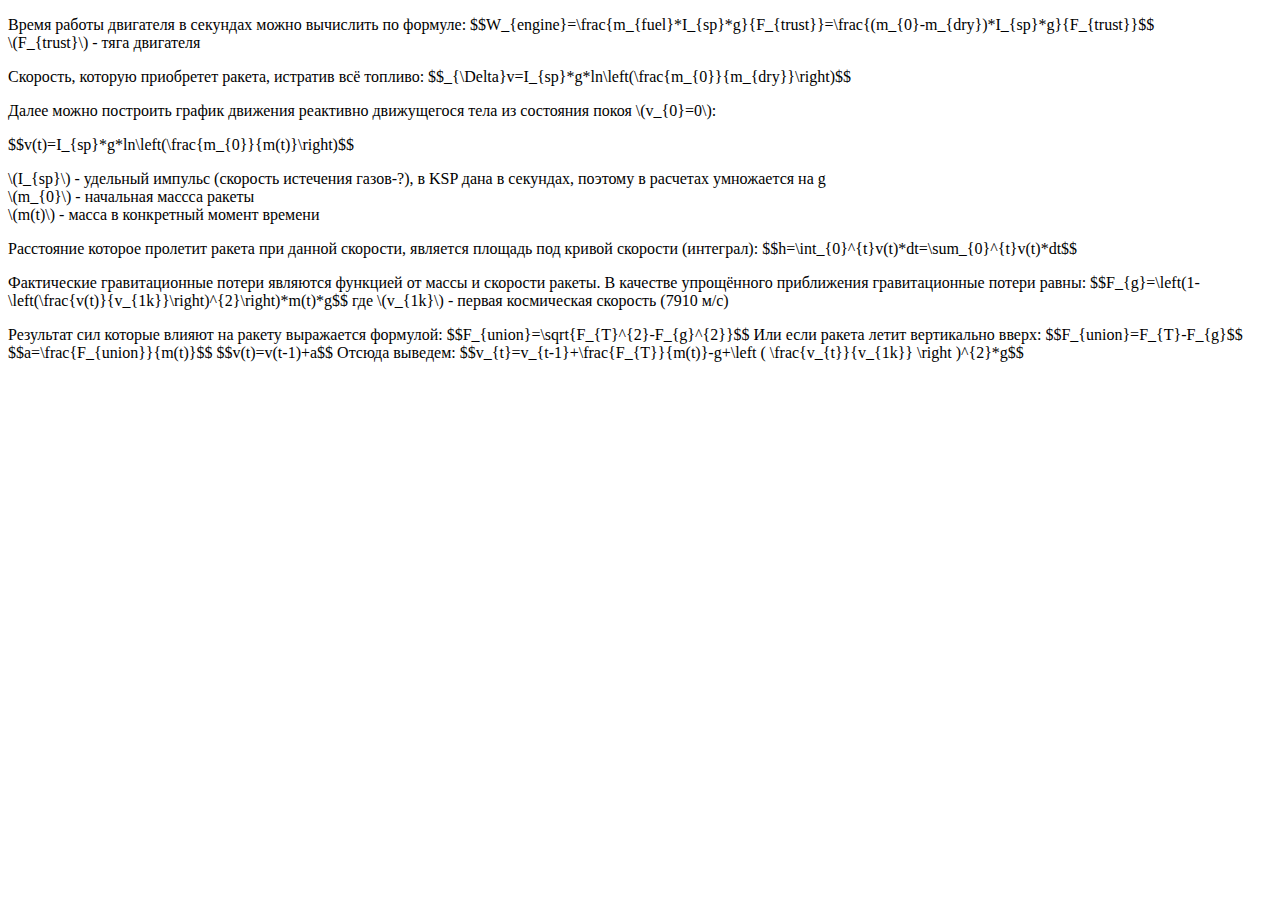
==== web/kerbal.html @ 94d87ded "Update kerbal.html" ====
<!DOCTYPE html>
<html lang="en" dir="ltr">
    <head>
        <meta charset="utf-8">
        <title>KSP</title>
        <!-- подключаем скрипт с MathJax -->
        <script src="https://cdn.mathjax.org/mathjax/latest/MathJax.js?config=TeX-AMS-MML_HTMLorMML" type="text/javascript"></script>
        <link href="images/favicon.png" rel="shortcut icon" type="image/png">
    </head>
    <body>
        <p>Время работы двигателя в секундах можно вычислить по формуле:
        $$W_{engine}=\frac{m_{fuel}*I_{sp}*g}{F_{trust}}=\frac{(m_{0}-m_{dry})*I_{sp}*g}{F_{trust}}$$ <br>
        \(F_{trust}\) - тяга двигателя</p>
        <p>Скорость, которую приобретет ракета, истратив всё топливо:
        $$_{\Delta}v=I_{sp}*g*ln\left(\frac{m_{0}}{m_{dry}}\right)$$</p>
        <p>Далее можно построить график движения реактивно движущегося тела из состояния покоя \(v_{0}=0\):</p>
        <p>$$v(t)=I_{sp}*g*ln\left(\frac{m_{0}}{m(t)}\right)$$</p>
        <p>\(I_{sp}\) - удельный импульс (скорость истечения газов-?), в KSP дана в секундах, поэтому в расчетах умножается на g<br>
        \(m_{0}\) - начальная массса ракеты<br>
        \(m(t)\) - масса в конкретный момент времени</p>
        <p>Расстояние которое пролетит ракета при данной скорости, является площадь под кривой скорости (интеграл):
        $$h=\int_{0}^{t}v(t)*dt=\sum_{0}^{t}v(t)*dt$$</p>
        <p>Фактические гравитационные потери являются функцией от массы и скорости ракеты. В качестве упрощённого приближения гравитационные потери равны:
        $$F_{g}=\left(1-\left(\frac{v(t)}{v_{1k}}\right)^{2}\right)*m(t)*g$$
        где \(v_{1k}\) - первая космическая скорость (7910 м/с)</p>
        <p>Результат сил которые влияют на ракету выражается формулой:
            $$F_{union}=\sqrt{F_{T}^{2}-F_{g}^{2}}$$
        Или если ракета летит вертикально вверх:
        $$F_{union}=F_{T}-F_{g}$$
        $$a=\frac{F_{union}}{m(t)}$$
        $$v(t)=v(t-1)+a$$
        Отсюда выведем:
        $$v_{t}=v_{t-1}+\frac{F_{T}}{m(t)}-g+\left ( \frac{v_{t}}{v_{1k}} \right )^{2}*g$$</p>
    </body>
</html>
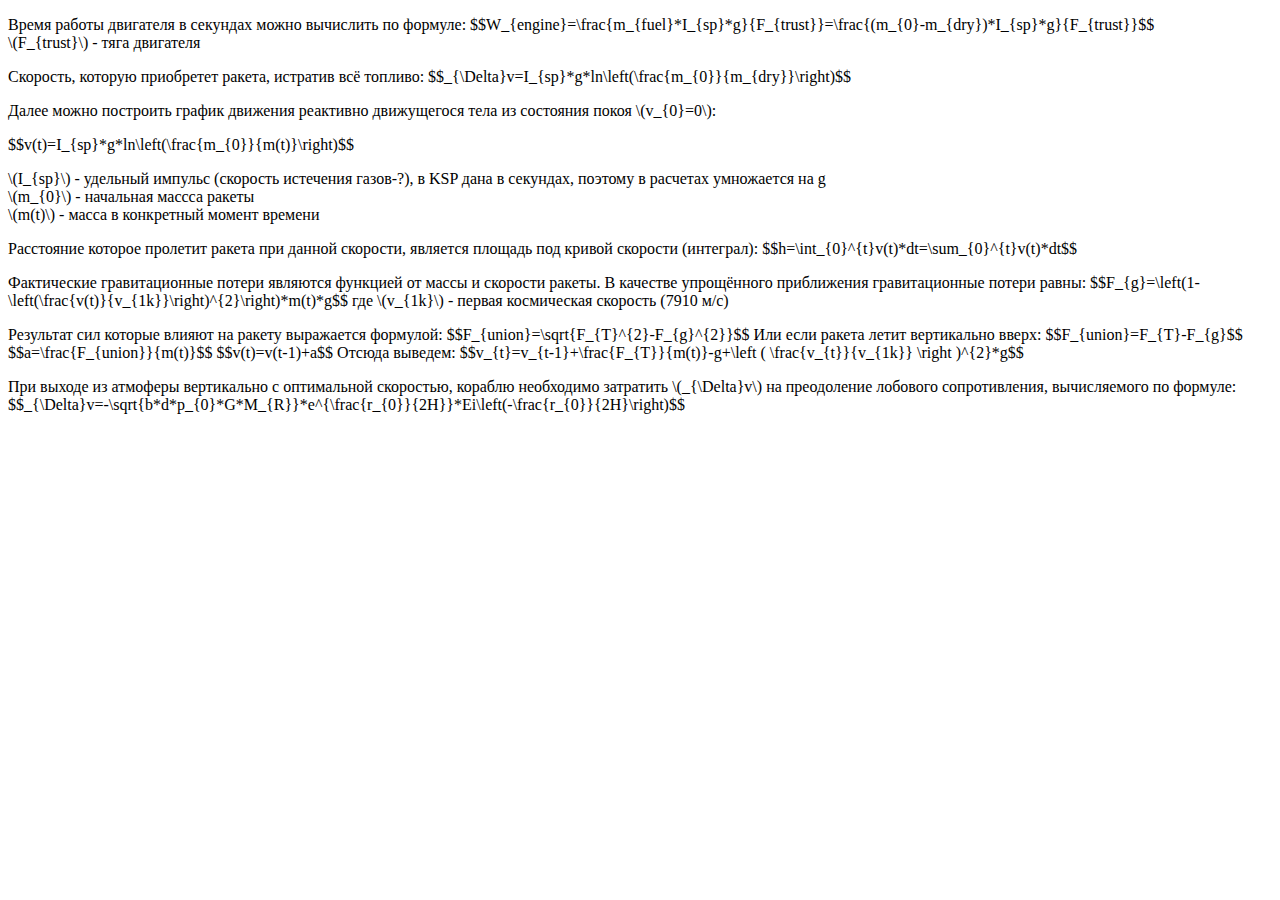
==== commit 446cbbf0: "Update kerbal.html" ====
--- a/web/kerbal.html
+++ b/web/kerbal.html
@@ -31,5 +31,8 @@
         $$v(t)=v(t-1)+a$$
         Отсюда выведем:
         $$v_{t}=v_{t-1}+\frac{F_{T}}{m(t)}-g+\left ( \frac{v_{t}}{v_{1k}} \right )^{2}*g$$</p>
+        <p>При выходе из атмоферы вертикально с оптимальной скоростью, кораблю необходимо затратить \(_{\Delta}v\) на преодоление лобового сопротивления, вычисляемого по формуле:
+        $$_{\Delta}v=-\sqrt{b*d*p_{0}*G*M_{R}}*e^{\frac{r_{0}}{2H}}*Ei\left(-\frac{r_{0}}{2H}\right)$$
+        </p>
     </body>
 </html>
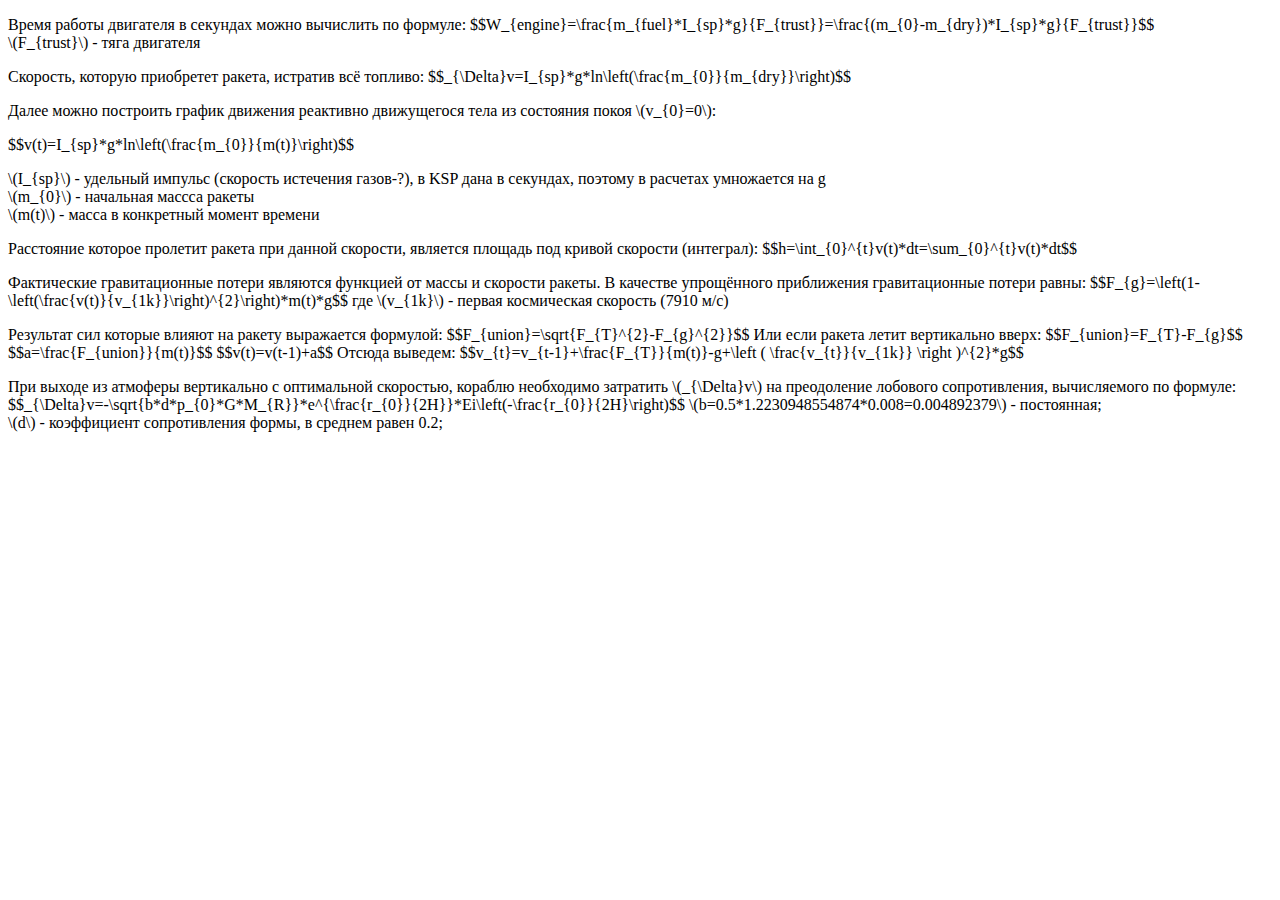
==== commit 896f52ed: "Update kerbal.html" ====
--- a/web/kerbal.html
+++ b/web/kerbal.html
@@ -33,6 +33,8 @@
         $$v_{t}=v_{t-1}+\frac{F_{T}}{m(t)}-g+\left ( \frac{v_{t}}{v_{1k}} \right )^{2}*g$$</p>
         <p>При выходе из атмоферы вертикально с оптимальной скоростью, кораблю необходимо затратить \(_{\Delta}v\) на преодоление лобового сопротивления, вычисляемого по формуле:
         $$_{\Delta}v=-\sqrt{b*d*p_{0}*G*M_{R}}*e^{\frac{r_{0}}{2H}}*Ei\left(-\frac{r_{0}}{2H}\right)$$
+        \(b=0.5*1.2230948554874*0.008=0.004892379\) - постоянная;<br>
+        \(d\) - коэффициент сопротивления формы, в среднем равен 0.2;<br>
         </p>
     </body>
 </html>
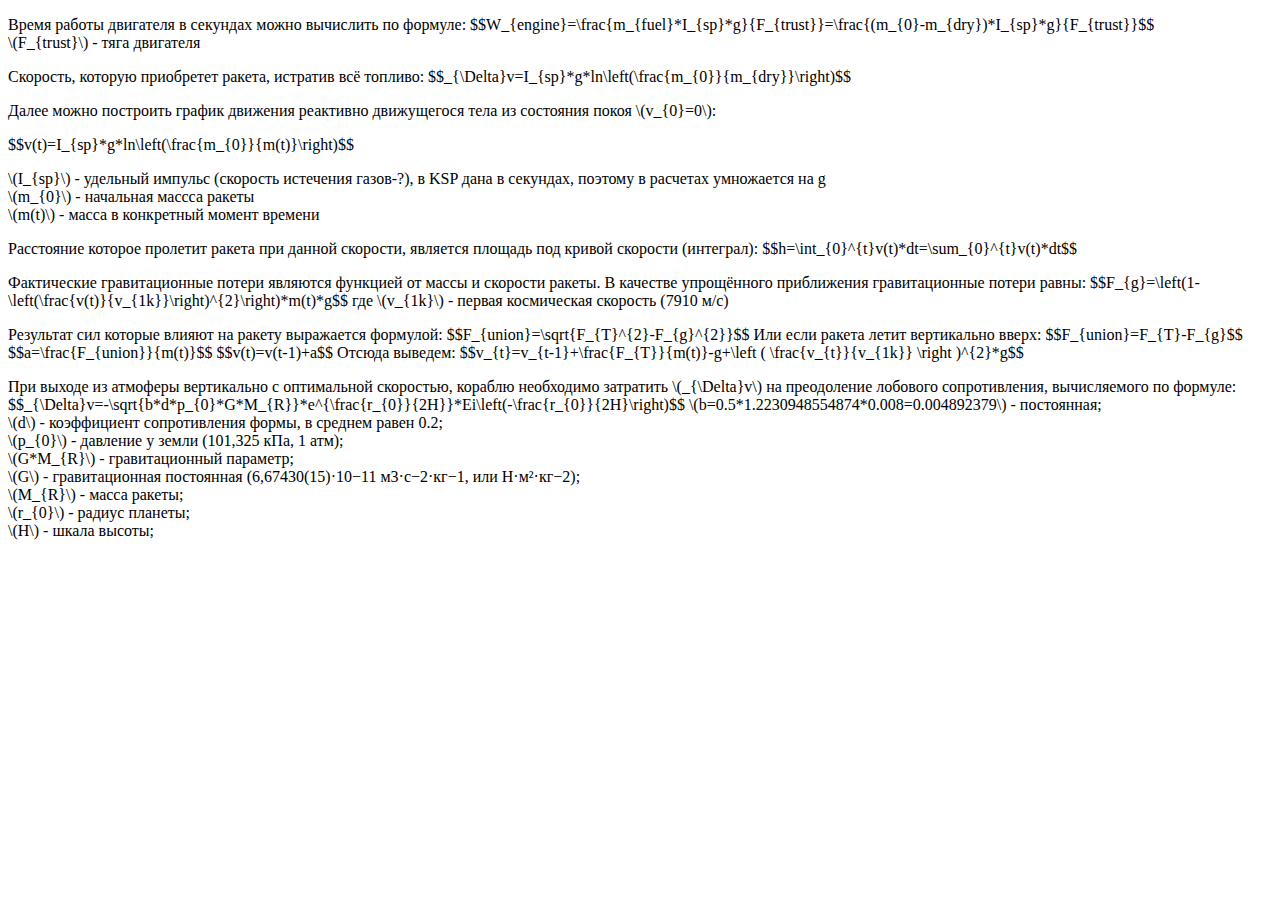
==== commit 5a1e451f: "Update kerbal.html" ====
--- a/web/kerbal.html
+++ b/web/kerbal.html
@@ -35,6 +35,12 @@
         $$_{\Delta}v=-\sqrt{b*d*p_{0}*G*M_{R}}*e^{\frac{r_{0}}{2H}}*Ei\left(-\frac{r_{0}}{2H}\right)$$
         \(b=0.5*1.2230948554874*0.008=0.004892379\) - постоянная;<br>
         \(d\) - коэффициент сопротивления формы, в среднем равен 0.2;<br>
+        \(p_{0}\) - давление у земли (101,325 кПа, 1 атм);<br>
+        \(G*M_{R}\) - гравитационный параметр;<br>
+        \(G\) - гравитационная постоянная (6,67430(15)·10−11 м3·с−2·кг−1, или Н·м²·кг−2);<br>
+        \(M_{R}\) - масса ракеты;<br>
+        \(r_{0}\) - радиус планеты;<br>
+        \(H\) - шкала высоты;<br>
         </p>
     </body>
 </html>
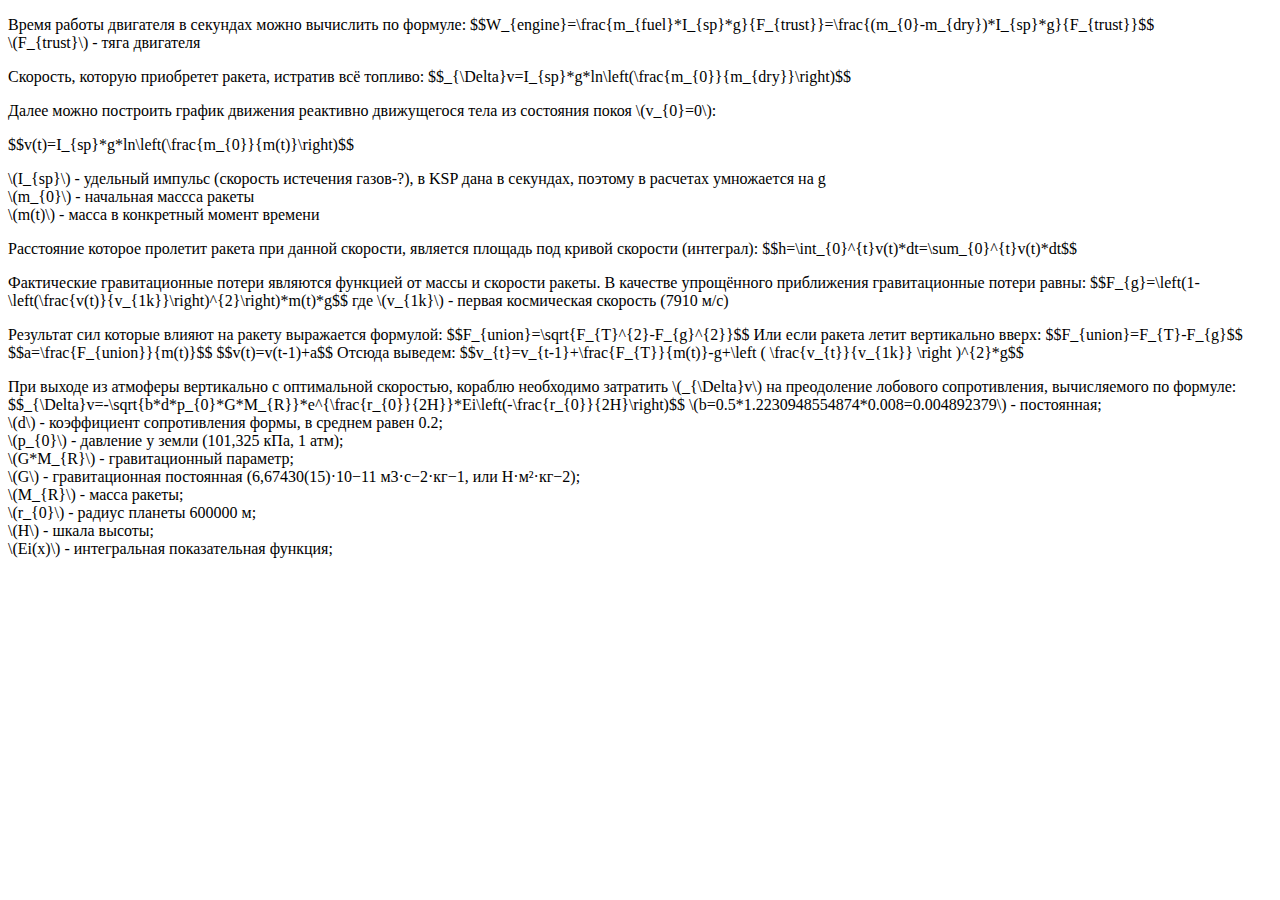
==== commit 1735c3fc: "Update kerbal.html" ====
--- a/web/kerbal.html
+++ b/web/kerbal.html
@@ -39,8 +39,9 @@
         \(G*M_{R}\) - гравитационный параметр;<br>
         \(G\) - гравитационная постоянная (6,67430(15)·10−11 м3·с−2·кг−1, или Н·м²·кг−2);<br>
         \(M_{R}\) - масса ракеты;<br>
-        \(r_{0}\) - радиус планеты;<br>
+        \(r_{0}\) - радиус планеты 600000 м;<br>
         \(H\) - шкала высоты;<br>
+        \(Ei(x)\) - интегральная показательная функция;
         </p>
     </body>
 </html>
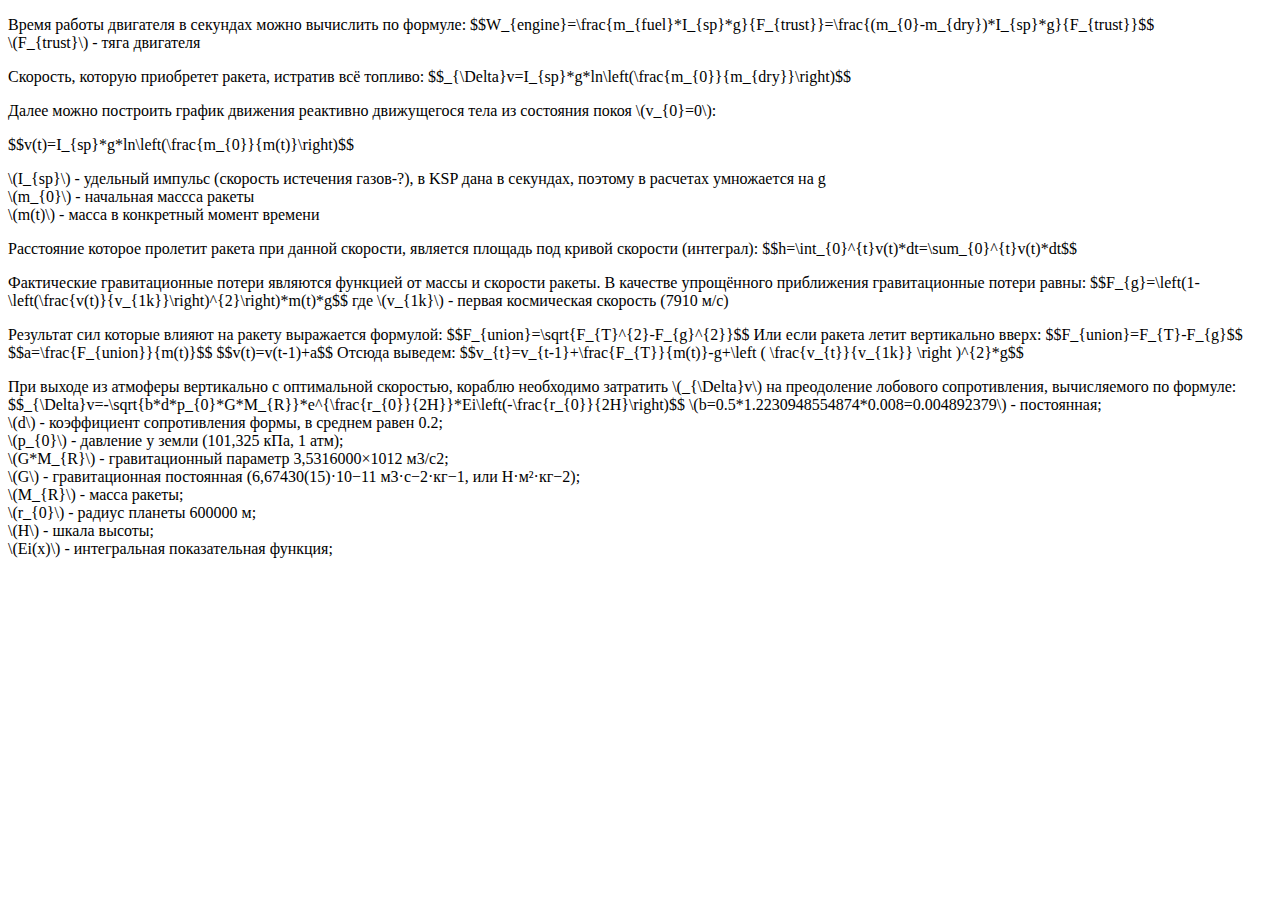
==== commit c493db00: "Update kerbal.html" ====
--- a/web/kerbal.html
+++ b/web/kerbal.html
@@ -36,7 +36,7 @@
         \(b=0.5*1.2230948554874*0.008=0.004892379\) - постоянная;<br>
         \(d\) - коэффициент сопротивления формы, в среднем равен 0.2;<br>
         \(p_{0}\) - давление у земли (101,325 кПа, 1 атм);<br>
-        \(G*M_{R}\) - гравитационный параметр;<br>
+        \(G*M_{R}\) - гравитационный параметр 3,5316000×1012 м3/с2;<br>
         \(G\) - гравитационная постоянная (6,67430(15)·10−11 м3·с−2·кг−1, или Н·м²·кг−2);<br>
         \(M_{R}\) - масса ракеты;<br>
         \(r_{0}\) - радиус планеты 600000 м;<br>
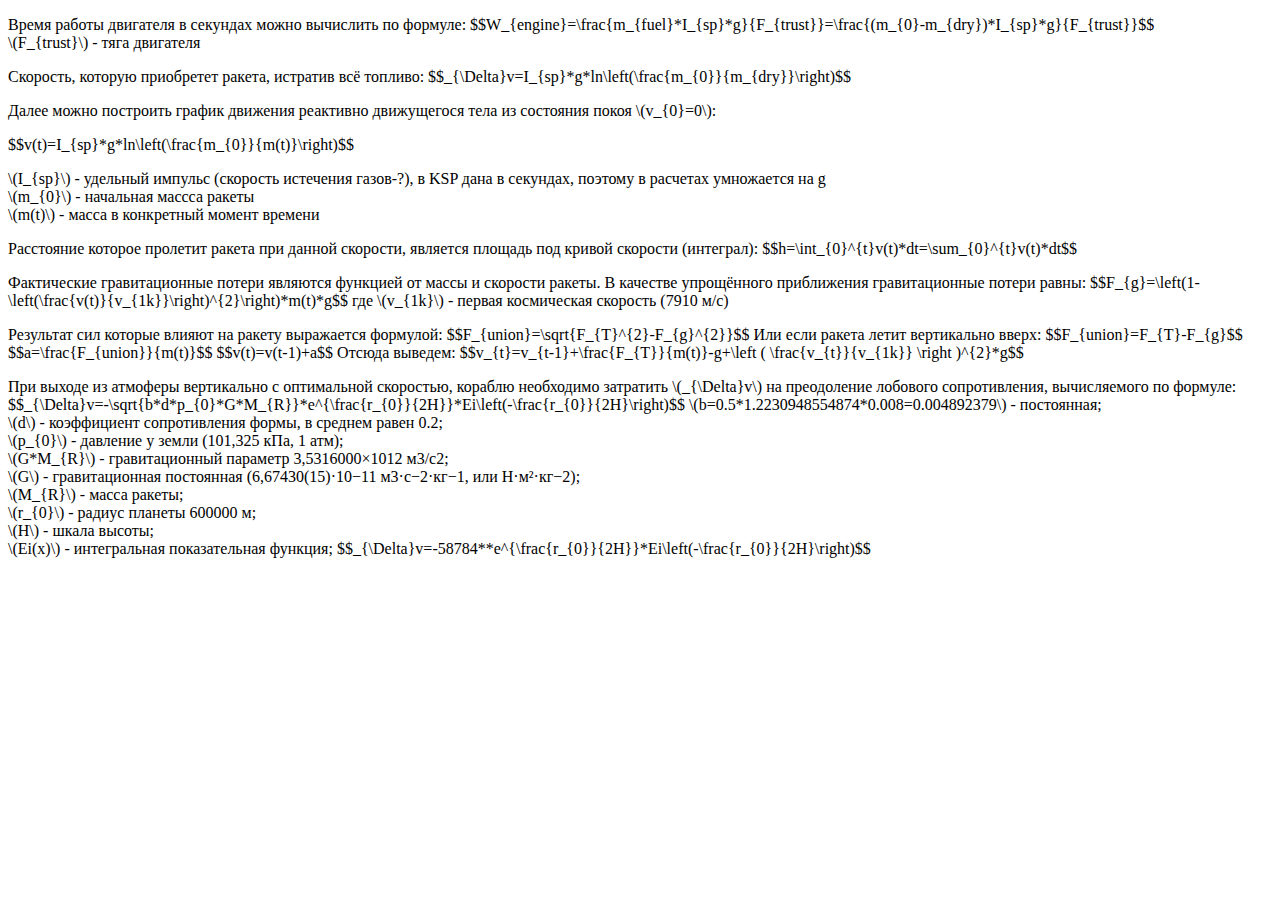
==== commit ed913848: "Update kerbal.html" ====
--- a/web/kerbal.html
+++ b/web/kerbal.html
@@ -42,6 +42,7 @@
         \(r_{0}\) - радиус планеты 600000 м;<br>
         \(H\) - шкала высоты;<br>
         \(Ei(x)\) - интегральная показательная функция;
+        $$_{\Delta}v=-58784**e^{\frac{r_{0}}{2H}}*Ei\left(-\frac{r_{0}}{2H}\right)$$
         </p>
     </body>
 </html>
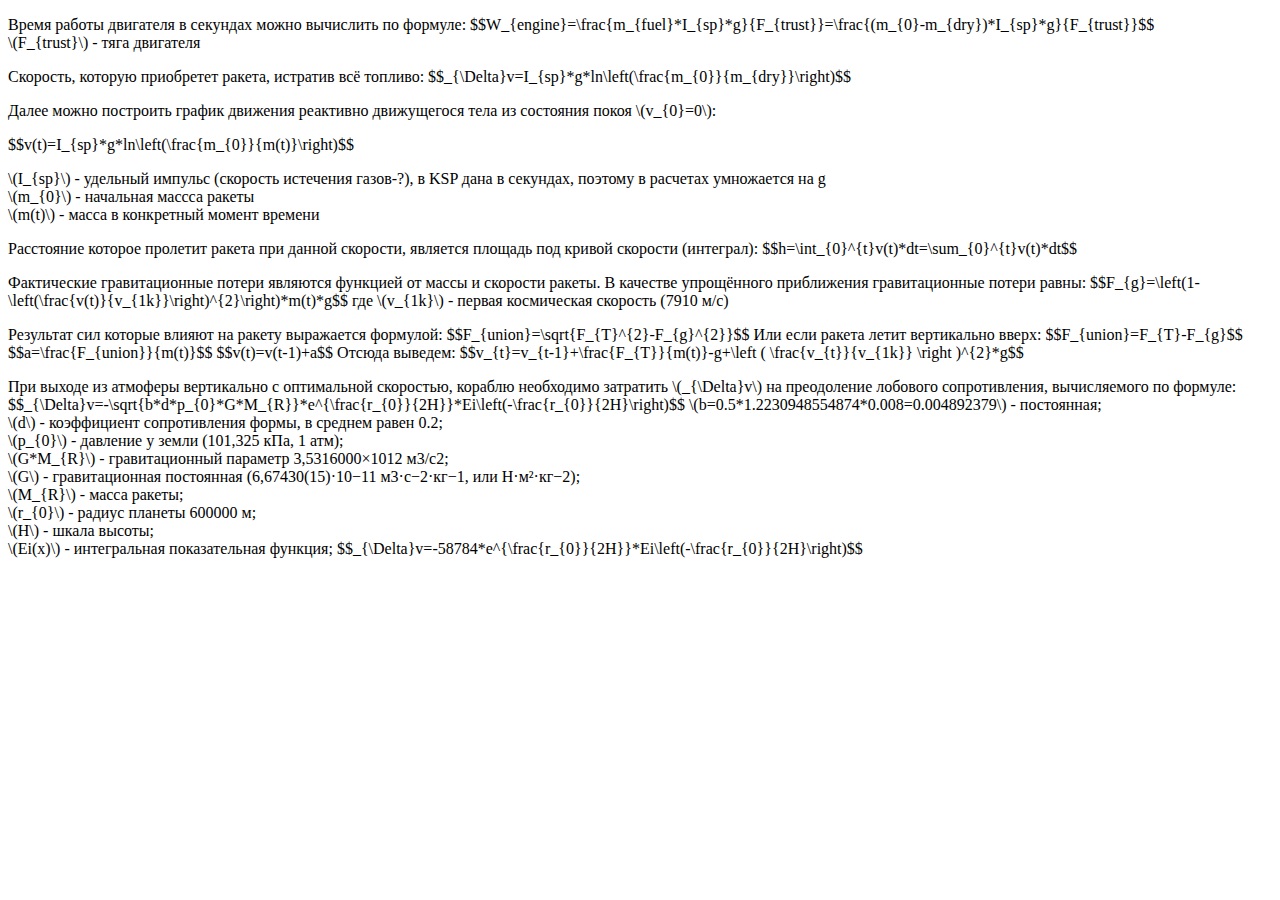
==== commit 2952da44: "Update kerbal.html" ====
--- a/web/kerbal.html
+++ b/web/kerbal.html
@@ -42,7 +42,7 @@
         \(r_{0}\) - радиус планеты 600000 м;<br>
         \(H\) - шкала высоты;<br>
         \(Ei(x)\) - интегральная показательная функция;
-        $$_{\Delta}v=-58784**e^{\frac{r_{0}}{2H}}*Ei\left(-\frac{r_{0}}{2H}\right)$$
+        $$_{\Delta}v=-58784*e^{\frac{r_{0}}{2H}}*Ei\left(-\frac{r_{0}}{2H}\right)$$
         </p>
     </body>
 </html>
